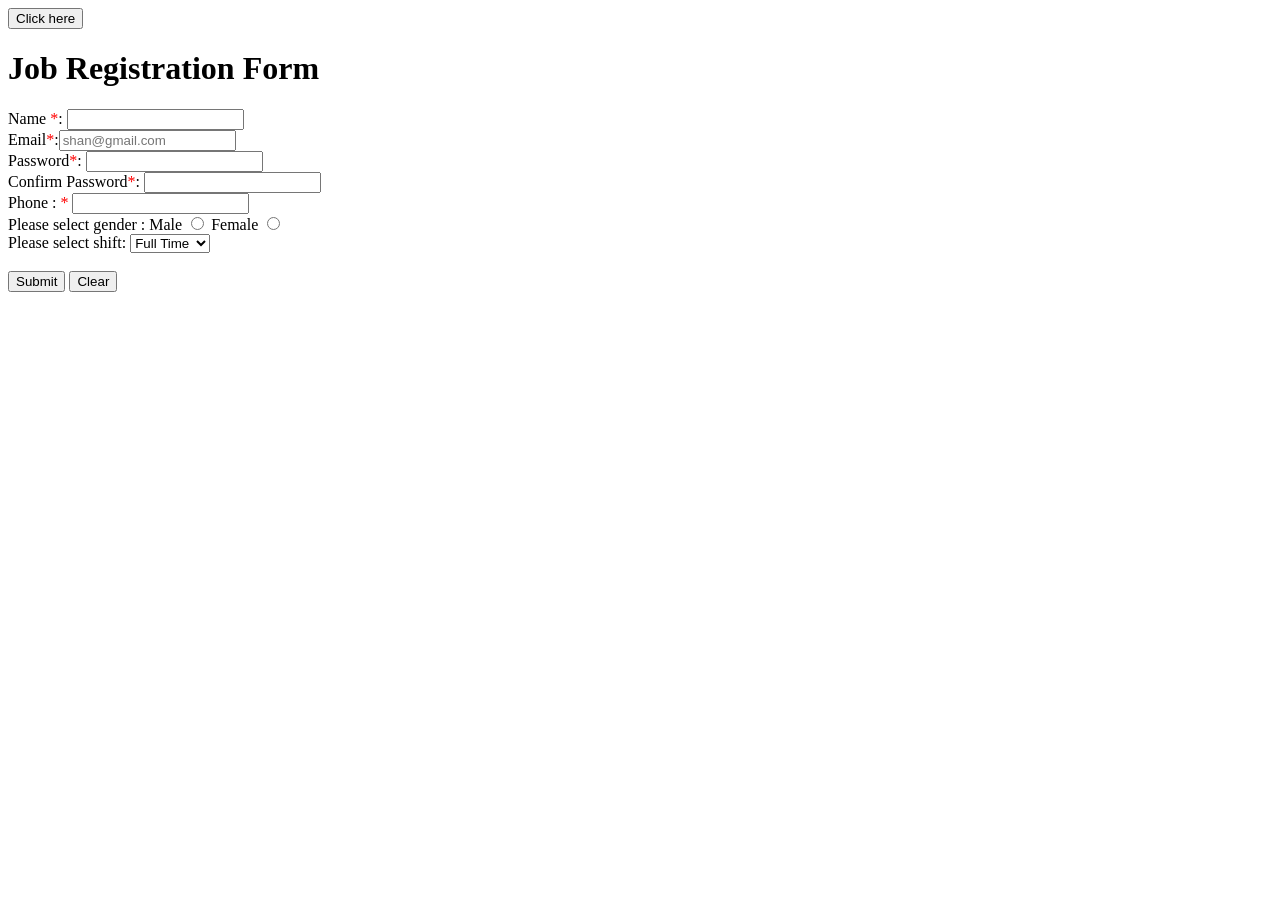
==== form.html @ 576dc5e4 "Add files via upload" ====
<!DOCTYPE html>
<html lang="en">

<head>
    <title>Naukari</title>
    <link rel="icon" type="image/x-icon" href="Fire.png">
    <link rel="stylesheet" href="form.css">
    <script src="form.js"></script>
</head>

<body>

    <button type="button" onclick="showDate()">Click here</button>

    <h1 id="h1Id">Job Registration Form</h1>

    <form id="formId" class="formClass" name="newForm" onsubmit="return formValidation()">

        <div class="inputClass" id="name1">
            <lable for="name2">Name</lable>
            <span style="color: red;">*</span>:
            <input type="text" name="name2" id="nameId2" required>
            <span class="errorClass"></span>
        </div>

        <div class="inputClass" id="email1">
            Email<span style="color: red;">*</span>:<input type="email" name="email2" placeholder="shan@gmail.com"
                required><span class="errorClass"></span></div>

        <div class="inputClass" id="pass1">
            Password<span style="color: red;">*</span>:

            <input type="password" name="pass11" minlength="5" maxlength="5" required>
            <span class="errorClass"></span>
        </div>

        <div class="inputClass" id="pass2"> Confirm Password<span style="color: red;">*</span>:
            <input type="password" name="pass22" minlength="5" maxlength="5" required><span class="errorClass"></span>
        </div>

        <div class="inputClass">
            <lable for="num22">Phone :</lable>
            <span style="color: red;">*</span>
            <input type="number" id="num22" name="num2" required>
            <span id="num1" class="errorClass"></span>
        </div>
        <div class="inputClass">Please select gender :
            <label for="male">Male</label>
            <input type="radio" id="male" name="gender" value="Male">
            <label for="female">Female</label>
            <input type="radio" id="female" name="gender" value="Female">
        </div>

        <div class="inputClass">Please select shift:
            <select>
                <option value="fullTime">Full Time</option>
                <option value="partTime">Part Time</option>
            </select>
        </div>
        <br>
        <div>
            <button class="btnClass" type="submit" value="Submit">Submit</button>
            <button class="btnClass" type="reset" value="Clear" onclick="clearError()">Clear</button>
        </div>
    </form>
</body>

</html>
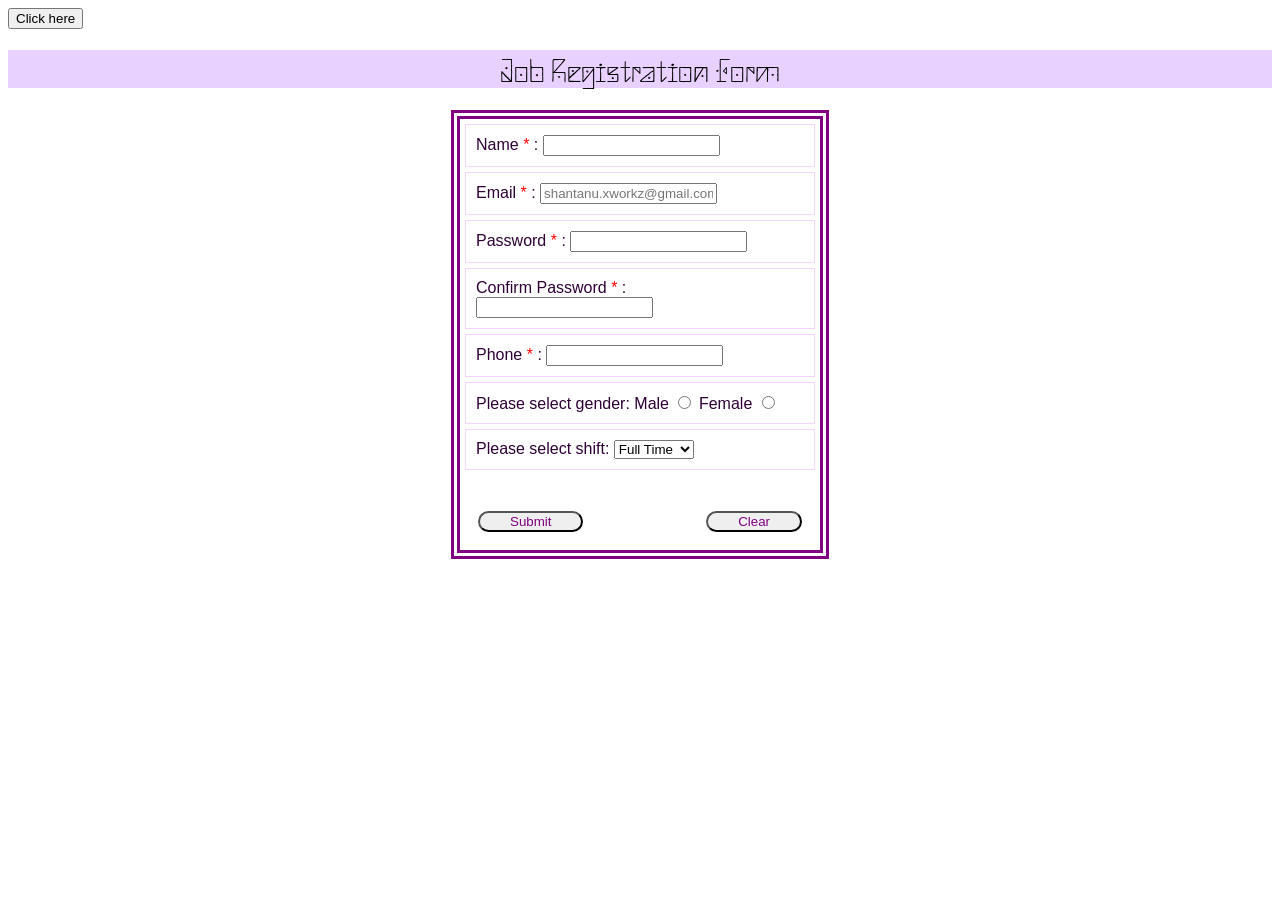
==== commit f72c95a8: "Add files via upload" ====
--- a/form.html
+++ b/form.html
@@ -6,59 +6,74 @@
     <link rel="icon" type="image/x-icon" href="Fire.png">
     <link rel="stylesheet" href="form.css">
     <script src="form.js"></script>
+    <link rel="preconnect" href="https://fonts.googleapis.com">
+    <link rel="preconnect" href="https://fonts.gstatic.com" crossorigin>
+    <link href="https://fonts.googleapis.com/css2?family=Gupter:wght@400;500;700&family=Sankofa+Display&display=swap"
+        rel="stylesheet">
 </head>
 
 <body>
-
     <button type="button" onclick="showDate()">Click here</button>
 
     <h1 id="h1Id">Job Registration Form</h1>
 
     <form id="formId" class="formClass" name="newForm" onsubmit="return formValidation()">
 
-        <div class="inputClass" id="name1">
-            <lable for="name2">Name</lable>
-            <span style="color: red;">*</span>:
-            <input type="text" name="name2" id="nameId2" required>
+        <div class="inputClass" id="nameDiv">
+            <lable for="nameId" id="lable1">Name</lable>
+            <span style="color: red;">*</span>
+            <span>:</span>
+            <input type="text" name="name2" id="nameId" required>
             <span class="errorClass"></span>
         </div>
 
-        <div class="inputClass" id="email1">
-            Email<span style="color: red;">*</span>:<input type="email" name="email2" placeholder="shan@gmail.com"
-                required><span class="errorClass"></span></div>
-
-        <div class="inputClass" id="pass1">
-            Password<span style="color: red;">*</span>:
-
-            <input type="password" name="pass11" minlength="5" maxlength="5" required>
+        <div class="inputClass" id="emailDiv">
+            <lable for="emailId">Email</lable>
+            <span style="color: red;">*</span>
+            <span>:</span>
+            <input type="email" name="email2" id="emailId" placeholder="shantanu.xworkz@gmail.com" required>
             <span class="errorClass"></span>
         </div>
 
-        <div class="inputClass" id="pass2"> Confirm Password<span style="color: red;">*</span>:
-            <input type="password" name="pass22" minlength="5" maxlength="5" required><span class="errorClass"></span>
+        <div class="inputClass" id="passDiv">
+            <lable for="pass1">Password</lable>
+            <span style="color: red;">*</span>
+            <span>:</span>
+            <input type="password" name="pass11" id="pass1" minlength="5" maxlength="5" required>
+            <span class="errorClass"></span>
         </div>
 
         <div class="inputClass">
-            <lable for="num22">Phone :</lable>
+            <label for="pass2"> Confirm Password</label>
             <span style="color: red;">*</span>
-            <input type="number" id="num22" name="num2" required>
-            <span id="num1" class="errorClass"></span>
+            <span>:</span>
+            <input type="password" name="pass22" id="pass2" minlength="5" maxlength="5" required>
+            <span class="errorClass"></span>
         </div>
-        <div class="inputClass">Please select gender :
-            <label for="male">Male</label>
+
+        <div class="inputClass">
+            <lable for="numId">Phone </lable>
+            <span style="color: red;">*</span>
+            <span>:</span>
+            <input type="number" id="numId" name="num2" required>
+            <span class="errorClass"></span>
+        </div>
+        <div class="inputClass">
+            <span>Please select gender:</span> <label for="male">Male</label>
             <input type="radio" id="male" name="gender" value="Male">
             <label for="female">Female</label>
             <input type="radio" id="female" name="gender" value="Female">
         </div>
 
-        <div class="inputClass">Please select shift:
-            <select>
+        <div class="inputClass">
+            <span>Please select shift:</span>
+            <select id="selectId">
                 <option value="fullTime">Full Time</option>
                 <option value="partTime">Part Time</option>
             </select>
         </div>
         <br>
-        <div>
+        <div class="buttonClass">
             <button class="btnClass" type="submit" value="Submit">Submit</button>
             <button class="btnClass" type="reset" value="Clear" onclick="clearError()">Clear</button>
         </div>
--- a/form.css
+++ b/form.css
@@ -0,0 +1,47 @@
+#h1Id {
+    text-align: center;
+    font-family: "Sankofa Display", sans-serif;
+    font-weight: 400;
+    font-style: normal;
+    background-color: rgb(232, 208, 255);
+}
+
+.formClass {
+    margin-left: auto;
+    margin-right: auto;
+    width: 360px;
+    border: double 1vh purple;
+}
+
+
+.inputClass {
+    border: 1px solid rgb(245, 213, 255);
+    color: rgb(46, 0, 53);
+    padding: 10px;
+    margin: 5px;
+    font-size: medium;
+    font-family: 'Trebuchet MS', 'Lucida Sans Unicode', 'Lucida Grande', 'Lucida Sans', Arial, sans-serif;
+}
+
+.btnClass {
+    border-radius: 20px;
+    padding-left: 30px;
+    padding-right: 30px;
+    color: purple;
+}
+
+.errorClass {
+    color: red;
+    font-size: small;
+}
+
+.buttonClass{
+    display: flex;
+    justify-content: space-between;
+    padding: 2vh;
+}
+
+#label1 {
+    
+    width: 40vh;
+}
